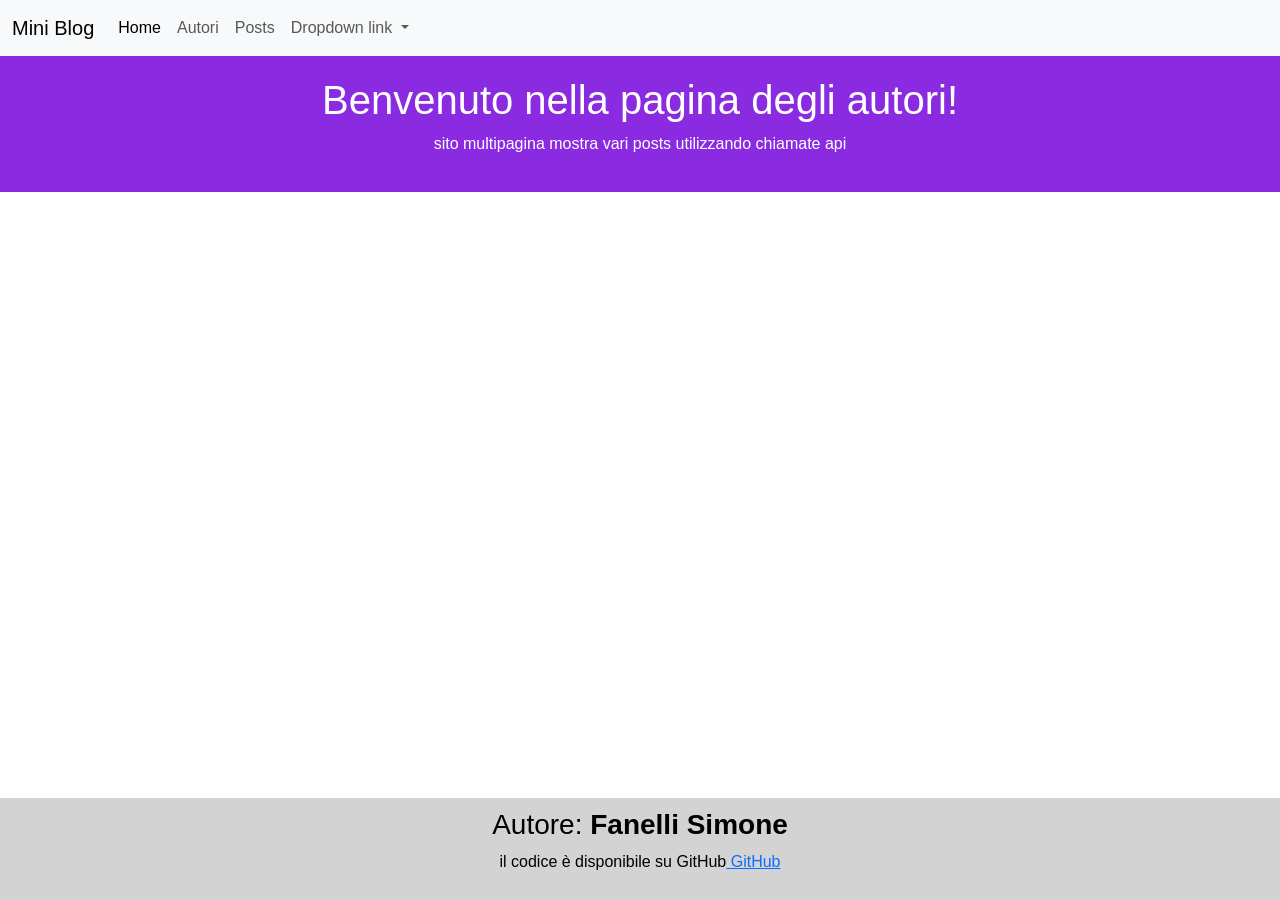
==== autori.html @ b18ba821 "Aggiunta delle pagine autori e posts con navbar e footer" ====
<!DOCTYPE html>
<html lang="en">

<head>
    <meta charset="UTF-8">
    <meta name="viewport" content="width=device-width, initial-scale=1.0">
    <link href="https://cdn.jsdelivr.net/npm/bootstrap@5.3.3/dist/css/bootstrap.min.css" rel="stylesheet">
    <link rel="stylesheet" href="style.css">
    <title>Document</title>
</head>

<body>
    <nav class="navbar navbar-expand-lg navbar-light bg-light">
        <div class="container-fluid">
            <a class="navbar-brand" href="#">Mini Blog</a>
            <button class="navbar-toggler" type="button" data-bs-toggle="collapse" data-bs-target="#navbarNavDropdown"
                aria-controls="navbarNavDropdown" aria-expanded="false" aria-label="Toggle navigation">
                <span class="navbar-toggler-icon"></span>
            </button>
            <div class="collapse navbar-collapse" id="navbarNavDropdown">
                <ul class="navbar-nav">
                    <li class="nav-item">
                        <a class="nav-link active" aria-current="page" href="#">Home</a>
                    </li>
                    <li class="nav-item">
                        <a class="nav-link" href="autori.html">Autori</a>
                    </li>
                    <li class="nav-item">
                        <a class="nav-link" href="posts.html">Posts</a>
                    </li>
                    <li class="nav-item dropdown">
                        <a class="nav-link dropdown-toggle" href="#" id="navbarDropdownMenuLink" role="button"
                            data-bs-toggle="dropdown" aria-expanded="false">
                            Dropdown link
                        </a>
                        <ul class="dropdown-menu" aria-labelledby="navbarDropdownMenuLink">
                            <li><a class="dropdown-item" href="#">Action</a></li>
                            <li><a class="dropdown-item" href="#">Another action</a></li>
                            <li><a class="dropdown-item" href="#">Something else here</a></li>
                        </ul>
                    </li>
                </ul>
            </div>
        </div>
    </nav>
    <header>
        <h1>Benvenuto nella pagina degli autori!</h1>
        <P> sito multipagina mostra vari posts utilizzando chiamate api</P>
    </header>
<footer>
    <h3>Autore: <strong> Fanelli Simone</strong></h3>
    <p> il codice è disponibile su GitHub<a href="https://github.com/Trust51-bit/Mini-Blog-API-prova-facsimile-"
            target="_blank"> GitHub</a></p>
</footer>

<script src="https://cdn.jsdelivr.net/npm/bootstrap@5.3.3/dist/js/bootstrap.bundle.min.js"></script>
<script src="script.js"></script>
</body>

</html>
---- style.css ----
header {
    background-color: blueviolet;
    color: white;
    text-align: center;
    padding: 20px;
}

footer {
    background-color: lightgray;
    color: black;
    text-align: center;
    padding: 10px;
    position: fixed;
    bottom: 0;
    width: 100%;
}

.card {
    margin: 20px;
    padding: 20px;
    border: 1px solid #ccc;
    border-radius: 5px;
    background-color: #f9f9f9;
}

body {
    margin: 0;
    font-family: Arial, sans-serif;
    color: bisque;
}
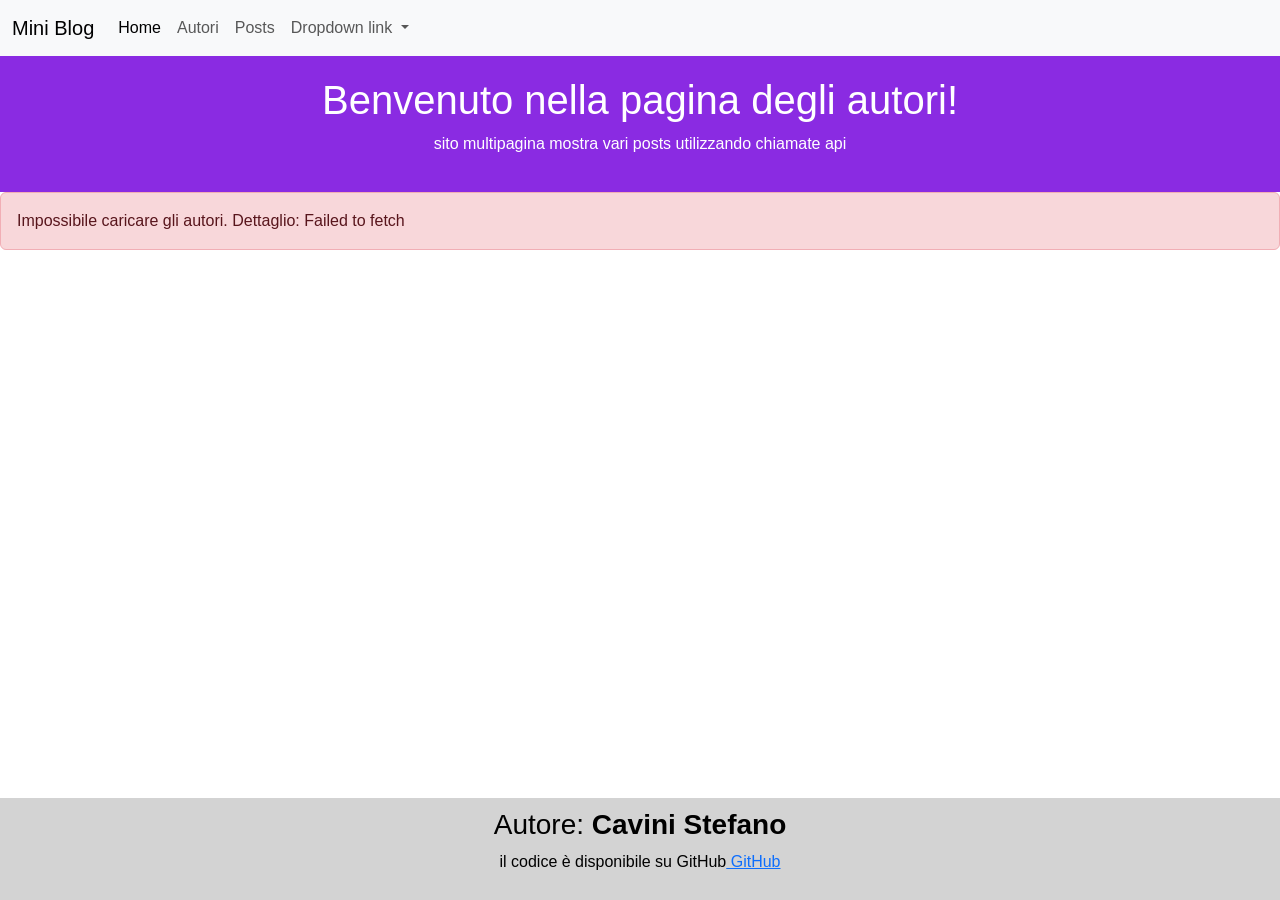
==== commit c5e34c8f: "Aggiornati i contenuti delle pagine autori e posts, aggiunta struttura per la lista degli autori e d" ====
--- a/autori.html
+++ b/autori.html
@@ -47,11 +47,14 @@
         <h1>Benvenuto nella pagina degli autori!</h1>
         <P> sito multipagina mostra vari posts utilizzando chiamate api</P>
     </header>
-<footer>
-    <h3>Autore: <strong> Fanelli Simone</strong></h3>
-    <p> il codice è disponibile su GitHub<a href="https://github.com/Trust51-bit/Mini-Blog-API-prova-facsimile-"
-            target="_blank"> GitHub</a></p>
-</footer>
+    <main>
+        <div id="authors-list" class="row g-4"></div>
+    </main>
+   
+    <footer>
+            <h3>Autore: <strong> Cavini Stefano</strong></h3>
+            <p> il codice è disponibile su GitHub<a href="https://github.com/Halocavo92/esame_doc.git" target="_blank"> GitHub</a></p>
+    </footer>
 
 <script src="https://cdn.jsdelivr.net/npm/bootstrap@5.3.3/dist/js/bootstrap.bundle.min.js"></script>
 <script src="script.js"></script>
--- a/style.css
+++ b/style.css
@@ -26,5 +26,5 @@
 body {
     margin: 0;
     font-family: Arial, sans-serif;
-    color: bisque;
+    color: rgb(7, 7, 7);
 }
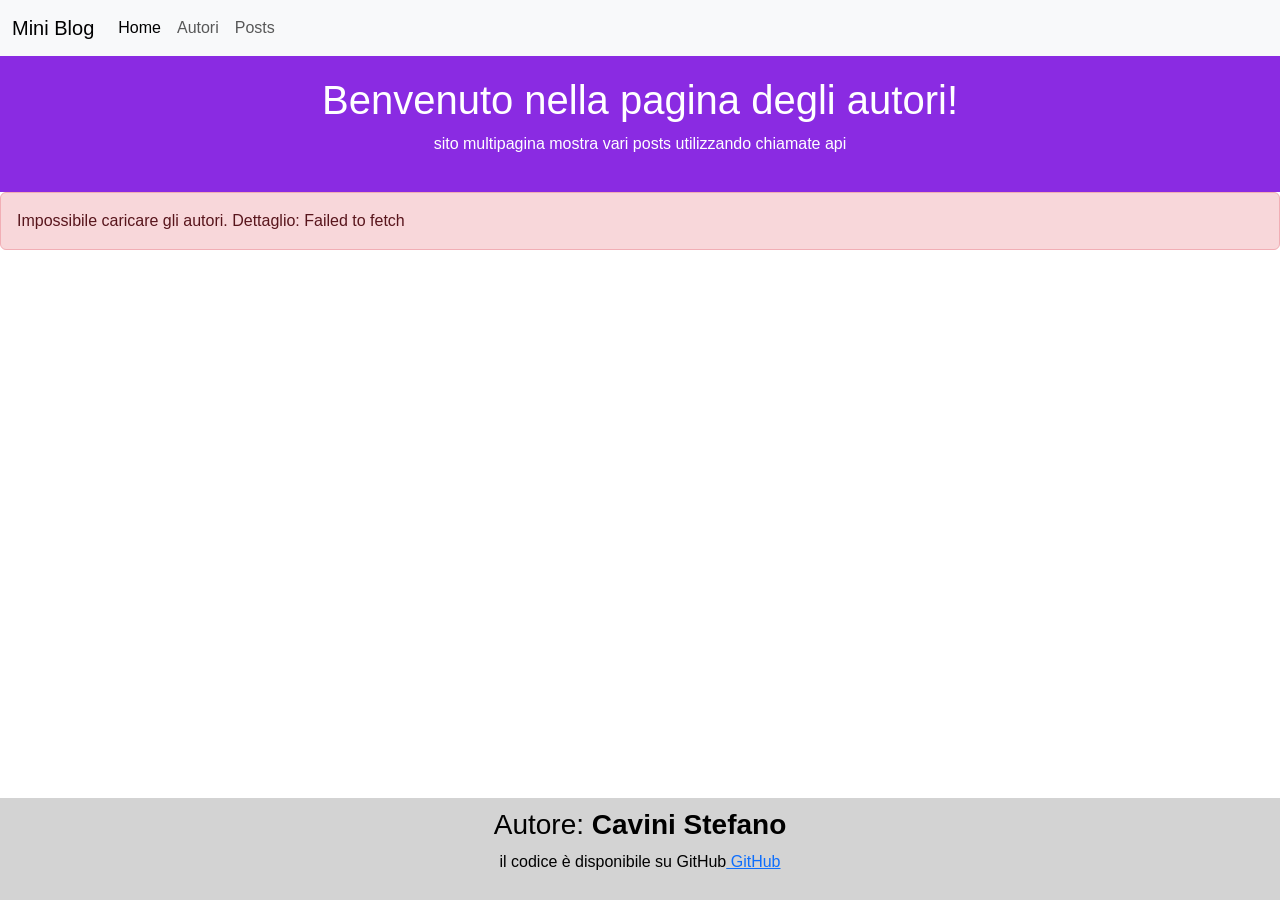
==== commit 7fdcb23e: "Rimosso il menu a discesa dalla navbar nella pagina autori" ====
--- a/autori.html
+++ b/autori.html
@@ -28,17 +28,7 @@
                     <li class="nav-item">
                         <a class="nav-link" href="posts.html">Posts</a>
                     </li>
-                    <li class="nav-item dropdown">
-                        <a class="nav-link dropdown-toggle" href="#" id="navbarDropdownMenuLink" role="button"
-                            data-bs-toggle="dropdown" aria-expanded="false">
-                            Dropdown link
-                        </a>
-                        <ul class="dropdown-menu" aria-labelledby="navbarDropdownMenuLink">
-                            <li><a class="dropdown-item" href="#">Action</a></li>
-                            <li><a class="dropdown-item" href="#">Another action</a></li>
-                            <li><a class="dropdown-item" href="#">Something else here</a></li>
-                        </ul>
-                    </li>
+                    
                 </ul>
             </div>
         </div>
